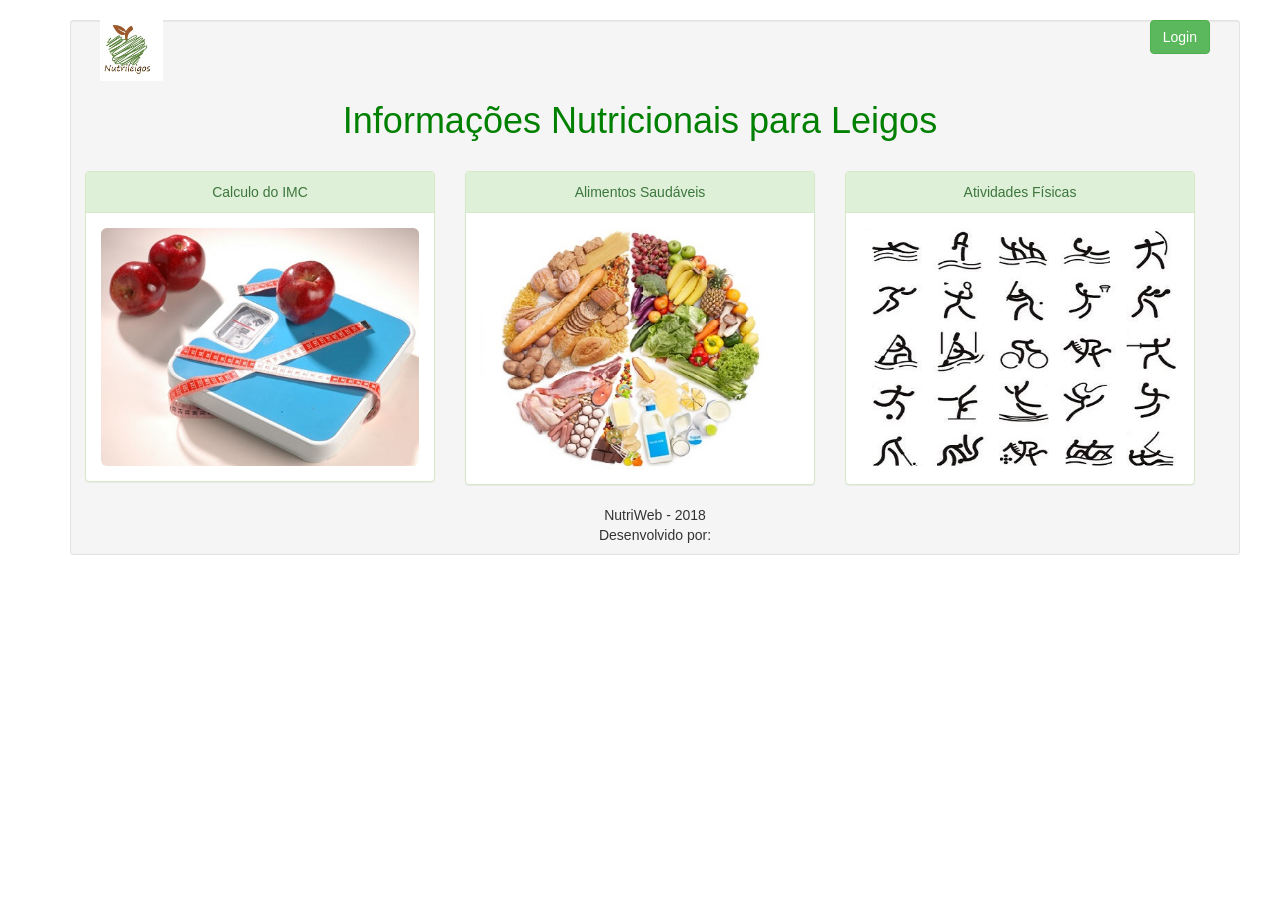
==== src/main/webapp/index.html @ cd793983 "Primeiro commit" ====
<!DOCTYPE html>
<html>

<head>
<meta charset="ISO-8859-1">
<title>nutriWeb</title>
<link rel="stylesheet" href="bootstrap-3.3.5/css/bootstrap.min.css" />
</head>
<body>
	<br>

	<!-- A classe container � uma classe css do  booststrap que organiza o layout( na forma do quadradinho -->
	<div class="container">


		<!-- Componente do login e do icone do nutrileigos -->
		<div class="col-md-12">
			<div class="col-md-1">
				<img src="images/iconnutri.jpg" class="img-responsive"
					alt="Responsive image">
			</div>

			<div class="row wrapper text-right">
				<span> <i class="icon wb-unlock" aria-hidden="true"></i></span> <a
					href="login.html" target="_top" class="btn btn-success">Login</a>

			</div>

			<!-- Cabe�alho da pagina -->
			<div class="row">
				<div class="col-md-12 wrapper text-center">
					<p class="text-center">
					<h1 style="color:green;">Informa��es Nutricionais para Leigos</h1>
					</p>
				</div>

			</div>
			<br>


			<div class="row">

				<!-- a div est� separando bonitinho as classes do css pra pagina ficar legal, parte do IMC -->
				<div class="col-sm-4">
					<div class="panel panel-success">
						<div class="panel-heading text-center">Calculo do IMC</div>
						<div class="panel-body">
							<form action="calculo-imc.html">
								<input type="image" src="images/calculo-de-indice-corporal.jpg"
									alt="Calculo de IMC " class="img-rounded img-responsive">
							</form>
						</div>
					</div>
				</div>




				<!-- Alimentos -->
				<div class="col-sm-4">
					<div class="panel panel-success">
						<div class="panel-heading text-center">Alimentos Saud�veis</div>
						<div class="panel-body">
							<form action="alimentos.html">
								<input type="image" src="images/alimentos-saudaveis.jpg"
									alt="Alimentos Saudaveis " class="img-rounded img-responsive">
							</form>
						</div>
					</div>
				</div>

				<!-- Atividades Fisicas -->
				<div class="col-sm-4">
					<div class="panel panel-success">
						<div class="panel-heading text-center">Atividades F�sicas</div>
						<div class="panel-body">
							<form action="atividades-fisicas.html">
								<input type="image" src="images/atividades-fisicas.jpg"
									alt="Atividades F�sicas " class="img-rounded img-responsive">
							</form>
						</div>
					</div>
				</div>


			</div>





		</div>

		<!-- Rodape da pagina -->
		<footer>
			<div class="container">
				<div class="row wrapper text-center">
					<div class="well well-sm">
						NutriWeb - 2018 <br> Desenvolvido por: <a
							href="https://github.com/AnaLeticia" target="_blank"></a>
					</div>
				</div>
			</div>
		</footer>
	</div>
	
</body>
</html>
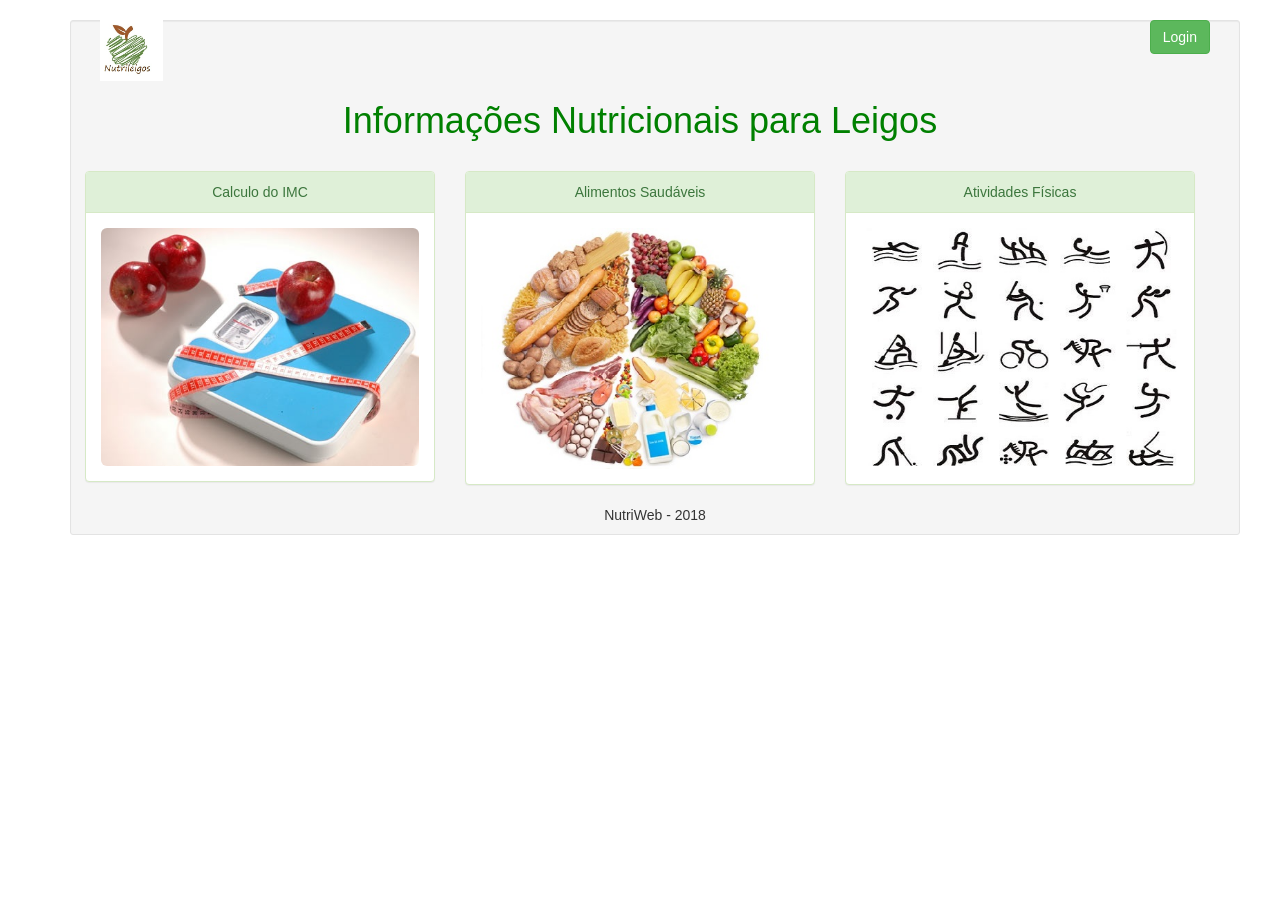
==== commit 6e85175c: "versao 1.0 Realizado pequenos ajustes." ====
--- a/src/main/webapp/index.html
+++ b/src/main/webapp/index.html
@@ -96,8 +96,7 @@
 			<div class="container">
 				<div class="row wrapper text-center">
 					<div class="well well-sm">
-						NutriWeb - 2018 <br> Desenvolvido por: <a
-							href="https://github.com/AnaLeticia" target="_blank"></a>
+						NutriWeb - 2018 <br>
 					</div>
 				</div>
 			</div>
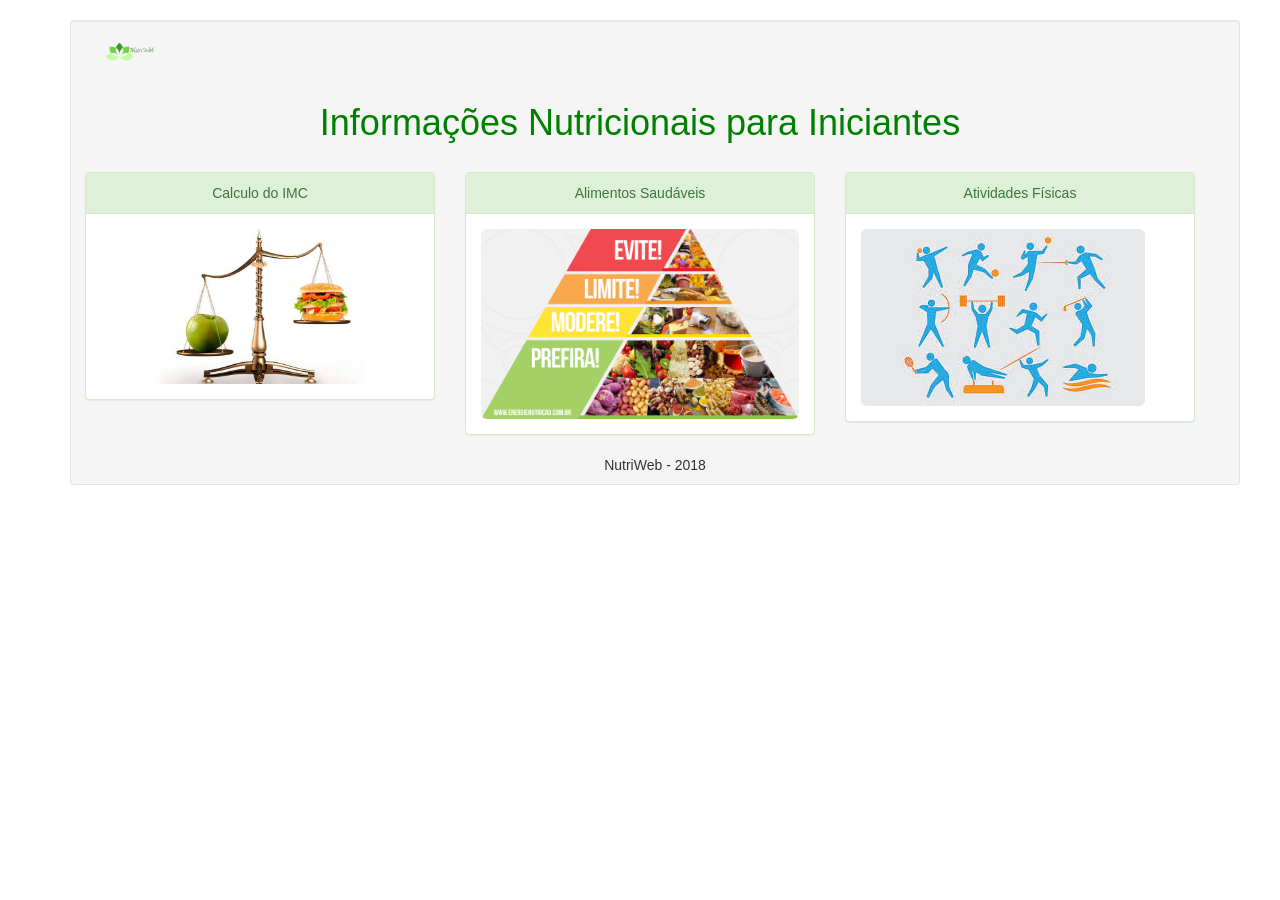
==== commit 56f7d80d: "Versão 2 Pequenas alterações" ====
--- a/src/main/webapp/index.html
+++ b/src/main/webapp/index.html
@@ -16,21 +16,15 @@
 		<!-- Componente do login e do icone do nutrileigos -->
 		<div class="col-md-12">
 			<div class="col-md-1">
-				<img src="images/iconnutri.jpg" class="img-responsive"
+				<img src="images/logo_nutriWeb.png" class="img-responsive"
 					alt="Responsive image">
-			</div>
-
-			<div class="row wrapper text-right">
-				<span> <i class="icon wb-unlock" aria-hidden="true"></i></span> <a
-					href="login.html" target="_top" class="btn btn-success">Login</a>
-
 			</div>
 
 			<!-- Cabe�alho da pagina -->
 			<div class="row">
 				<div class="col-md-12 wrapper text-center">
 					<p class="text-center">
-					<h1 style="color:green;">Informa��es Nutricionais para Leigos</h1>
+					<h1 style="color:green;">Informa��es Nutricionais para Iniciantes</h1>
 					</p>
 				</div>
 
@@ -46,7 +40,7 @@
 						<div class="panel-heading text-center">Calculo do IMC</div>
 						<div class="panel-body">
 							<form action="calculo-imc.html">
-								<input type="image" src="images/calculo-de-indice-corporal.jpg"
+								<input type="image" src="images/calculo-de-indice-corporal-2.jpg"
 									alt="Calculo de IMC " class="img-rounded img-responsive">
 							</form>
 						</div>
@@ -62,7 +56,7 @@
 						<div class="panel-heading text-center">Alimentos Saud�veis</div>
 						<div class="panel-body">
 							<form action="alimentos.html">
-								<input type="image" src="images/alimentos-saudaveis.jpg"
+								<input type="image" src="images/escolhas_saud�veis.png"
 									alt="Alimentos Saudaveis " class="img-rounded img-responsive">
 							</form>
 						</div>
@@ -75,7 +69,7 @@
 						<div class="panel-heading text-center">Atividades F�sicas</div>
 						<div class="panel-body">
 							<form action="atividades-fisicas.html">
-								<input type="image" src="images/atividades-fisicas.jpg"
+								<input type="image" src="images/atividades-fisicas-2.jpg"
 									alt="Atividades F�sicas " class="img-rounded img-responsive">
 							</form>
 						</div>
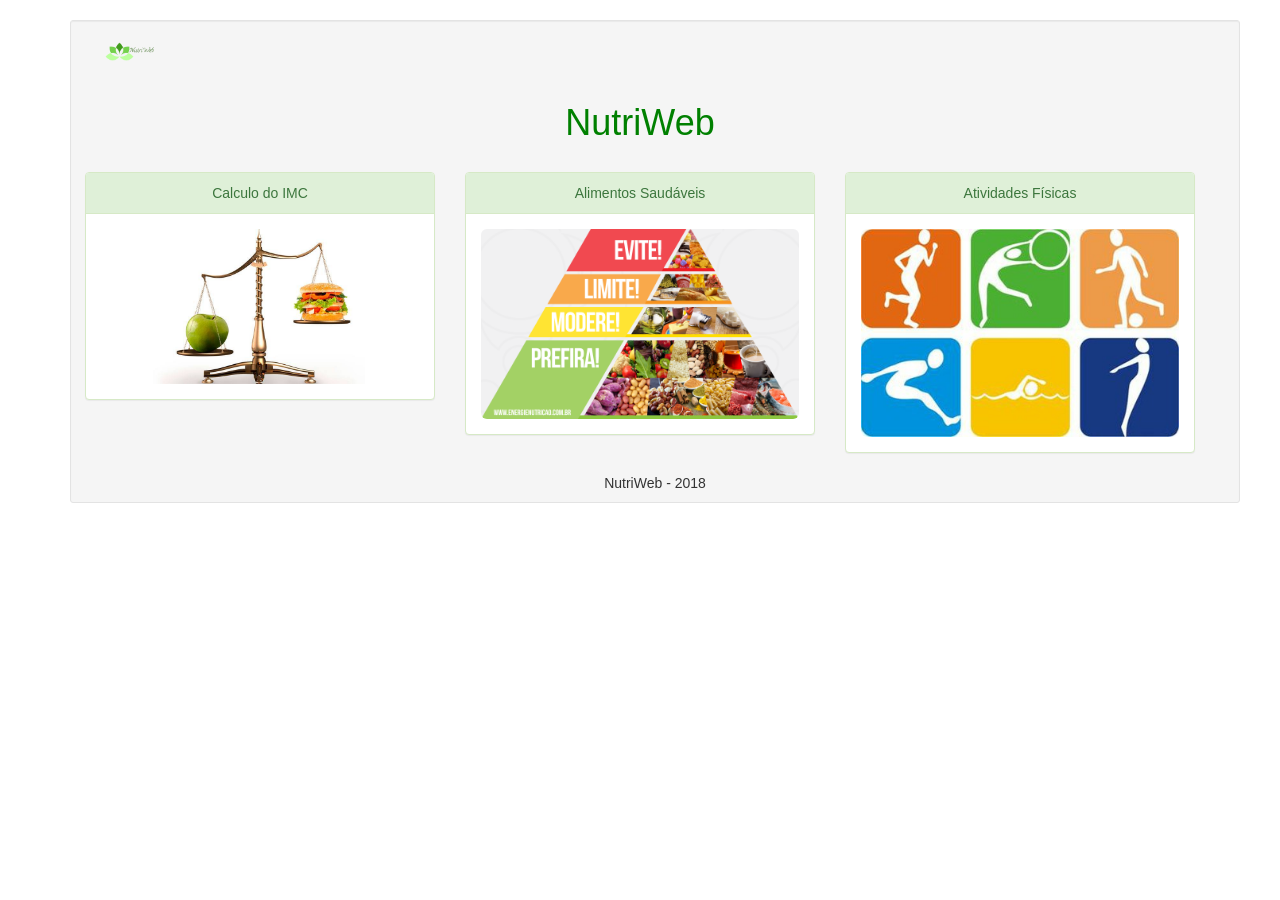
==== commit b90b1692: "versão 2.1 Pequenos ajustes na logo" ====
--- a/src/main/webapp/index.html
+++ b/src/main/webapp/index.html
@@ -13,7 +13,7 @@
 	<div class="container">
 
 
-		<!-- Componente do login e do icone do nutrileigos -->
+		<!-- Componente do login e do icone do nutriweb -->
 		<div class="col-md-12">
 			<div class="col-md-1">
 				<img src="images/logo_nutriWeb.png" class="img-responsive"
@@ -24,7 +24,7 @@
 			<div class="row">
 				<div class="col-md-12 wrapper text-center">
 					<p class="text-center">
-					<h1 style="color:green;">Informa��es Nutricionais para Iniciantes</h1>
+					<h1 style="color:green;">NutriWeb</h1>
 					</p>
 				</div>
 
@@ -69,7 +69,7 @@
 						<div class="panel-heading text-center">Atividades F�sicas</div>
 						<div class="panel-body">
 							<form action="atividades-fisicas.html">
-								<input type="image" src="images/atividades-fisicas-2.jpg"
+								<input type="image" src="images/atividades-fisicas-3.jpg"
 									alt="Atividades F�sicas " class="img-rounded img-responsive">
 							</form>
 						</div>
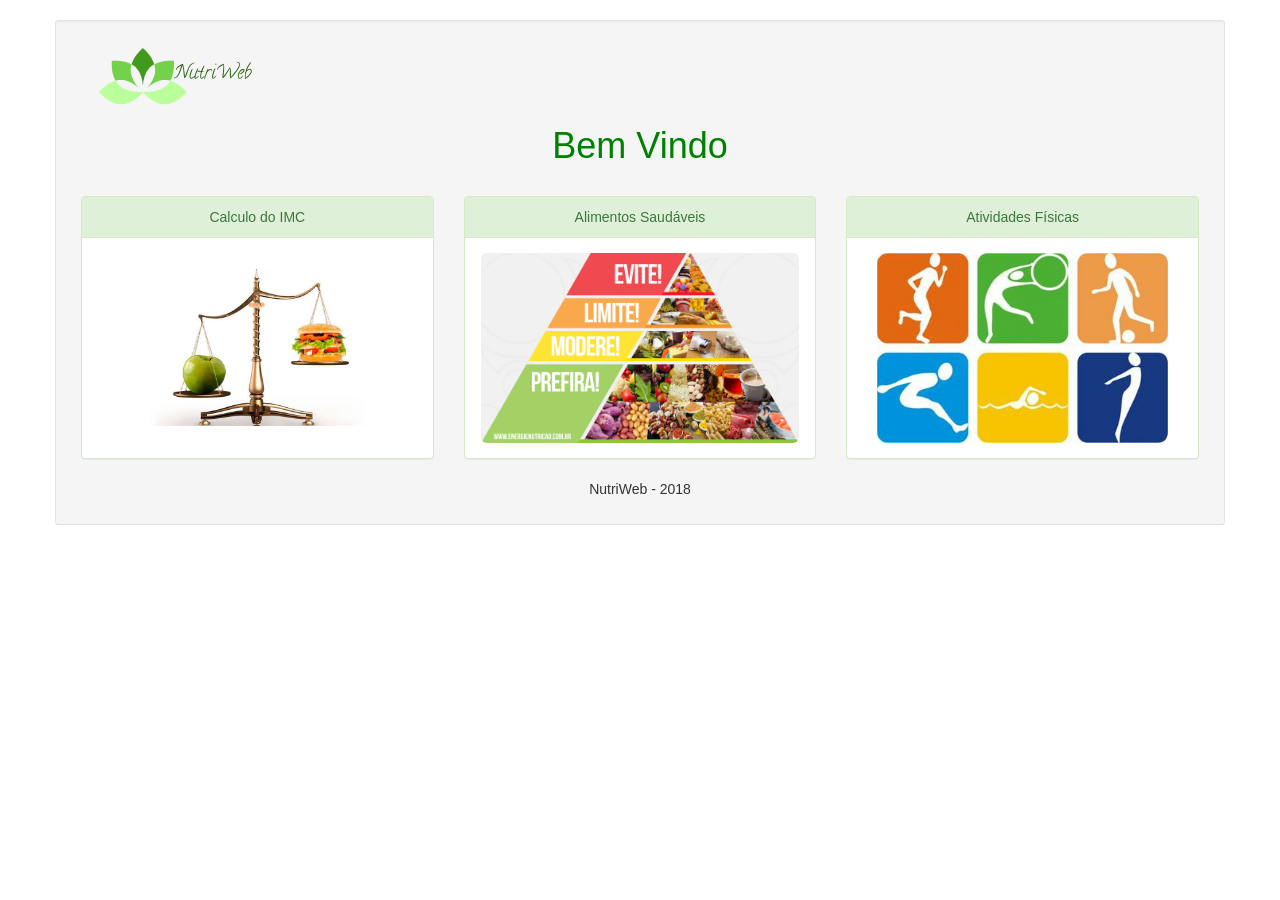
==== commit 72eed4e6: "Correções na tela inicial: Alinhamento; estrutura do código e clases; formato da logo; Melhorias: Ad" ====
--- a/src/main/webapp/index.html
+++ b/src/main/webapp/index.html
@@ -1,101 +1,77 @@
-<!DOCTYPE html>
+﻿<!DOCTYPE html>
 <html>
 
 <head>
-<meta charset="ISO-8859-1">
-<title>nutriWeb</title>
-<link rel="stylesheet" href="bootstrap-3.3.5/css/bootstrap.min.css" />
+	<meta charset="ISO-8859-1">
+	<meta name="viewport" content="width=device-width, initial-scale=1">
+	<title>NutriWeb</title>
+	<link rel="stylesheet" href="bootstrap-3.3.5/css/bootstrap.min.css" />
+	<link rel="stylesheet" href="main.css" />
 </head>
+
 <body>
 	<br>
 
-	<!-- A classe container � uma classe css do  booststrap que organiza o layout( na forma do quadradinho -->
-	<div class="container">
+	<!-- A classe container é uma classe css do booststrap que organiza o layout( na forma do quadradinho -->
+	<div id="index-content" class="container well well-sm">
+		<!-- Componente do login e do icone do nutriweb -->
+		<div class="row">
+			<div class="col-xs-12">
+				<img src="images/logo_nutriWeb.png" alt="NutriWeb">
+			</div>
+		</div>
 
+		<!-- Cabeçalho da pagina -->
+		<div class="row">
+			<div class="col-xs-12 wrapper text-center">
+				<p class="text-center">
+					<h1 style="color:green;">Bem Vindo</h1>
+				</p>
+			</div>
+		</div>
 
-		<!-- Componente do login e do icone do nutriweb -->
-		<div class="col-md-12">
-			<div class="col-md-1">
-				<img src="images/logo_nutriWeb.png" class="img-responsive"
-					alt="Responsive image">
-			</div>
+		<br>
 
-			<!-- Cabe�alho da pagina -->
-			<div class="row">
-				<div class="col-md-12 wrapper text-center">
-					<p class="text-center">
-					<h1 style="color:green;">NutriWeb</h1>
-					</p>
-				</div>
-
-			</div>
-			<br>
-
-
-			<div class="row">
-
-				<!-- a div est� separando bonitinho as classes do css pra pagina ficar legal, parte do IMC -->
-				<div class="col-sm-4">
-					<div class="panel panel-success">
-						<div class="panel-heading text-center">Calculo do IMC</div>
-						<div class="panel-body">
-							<form action="calculo-imc.html">
-								<input type="image" src="images/calculo-de-indice-corporal-2.jpg"
-									alt="Calculo de IMC " class="img-rounded img-responsive">
-							</form>
-						</div>
+		<div id="index-content-options" class="row">
+			<!-- a div está separando bonitinho as classes do css pra pagina ficar legal, parte do IMC -->
+			<a href="calculo-imc.html" class="col-sm-4">
+				<div class="panel panel-success">
+					<div class="panel-heading text-center">Calculo do IMC</div>
+					<div class="panel-body">
+						<img src="images/calculo-de-indice-corporal-2.jpg" alt="Calculo de IMC" class="img-rounded img-responsive">
 					</div>
 				</div>
+			</a>
 
-
-
-
-				<!-- Alimentos -->
-				<div class="col-sm-4">
-					<div class="panel panel-success">
-						<div class="panel-heading text-center">Alimentos Saud�veis</div>
-						<div class="panel-body">
-							<form action="alimentos.html">
-								<input type="image" src="images/escolhas_saud�veis.png"
-									alt="Alimentos Saudaveis " class="img-rounded img-responsive">
-							</form>
-						</div>
+			<!-- Alimentos -->
+			<a href="alimentos.html" class="col-sm-4">
+				<div class="panel panel-success">
+					<div class="panel-heading text-center">Alimentos Saudáveis</div>
+					<div class="panel-body">
+						<img src="images/escolhas_saudaveis.png" alt="Alimentos Saudáveis" class="img-rounded img-responsive">
 					</div>
 				</div>
+			</a>
 
-				<!-- Atividades Fisicas -->
-				<div class="col-sm-4">
-					<div class="panel panel-success">
-						<div class="panel-heading text-center">Atividades F�sicas</div>
-						<div class="panel-body">
-							<form action="atividades-fisicas.html">
-								<input type="image" src="images/atividades-fisicas-3.jpg"
-									alt="Atividades F�sicas " class="img-rounded img-responsive">
-							</form>
-						</div>
+			<!-- Atividades Fisicas -->
+			<a href="atividades-fisicas.html" class="col-sm-4">
+				<div class="panel panel-success">
+					<div class="panel-heading text-center">Atividades Físicas</div>
+					<div class="panel-body">
+						<img type="image" src="images/atividades-fisicas-3.jpg" alt="Atividades Físicas" class="img-rounded img-responsive">
 					</div>
 				</div>
-
-
-			</div>
-
-
-
-
-
+			</a>
 		</div>
 
 		<!-- Rodape da pagina -->
 		<footer>
-			<div class="container">
-				<div class="row wrapper text-center">
-					<div class="well well-sm">
-						NutriWeb - 2018 <br>
-					</div>
-				</div>
+			<div class="row wrapper text-center">
+				NutriWeb - 2018
+				<br>
 			</div>
 		</footer>
 	</div>
-	
 </body>
+
 </html>
--- a/src/main/webapp/main.css
+++ b/src/main/webapp/main.css
@@ -0,0 +1,14 @@
+#index-content {
+    padding: 25px;
+}
+
+#index-content-options .panel-body {
+    align-items: center;
+    display: flex;
+    height: 220px;
+}
+
+#index-content-options .panel-body img {
+    max-height: 100%;
+    margin: auto;
+}
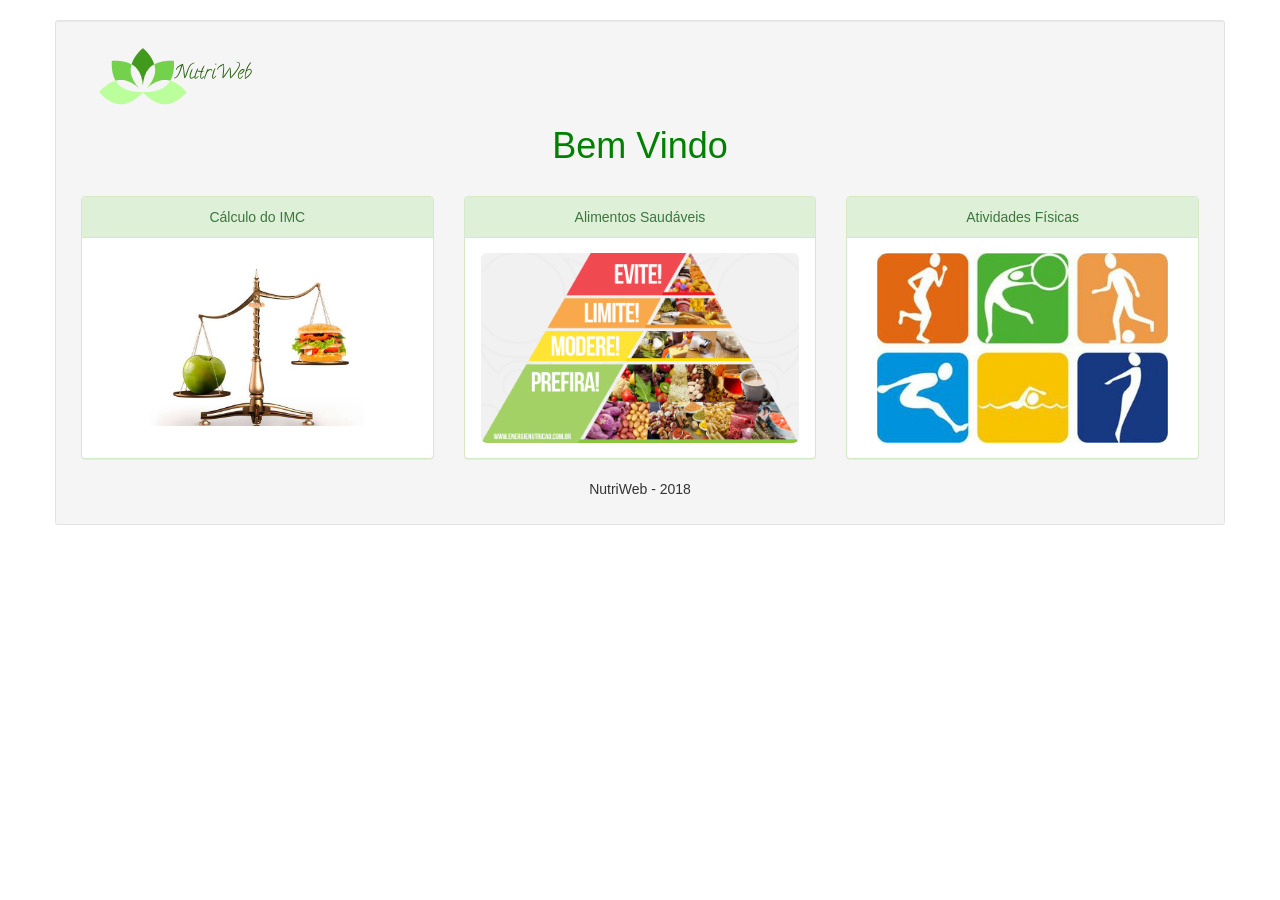
==== commit 0f3a5164: "Correções na tela index" ====
--- a/src/main/webapp/index.html
+++ b/src/main/webapp/index.html
@@ -2,7 +2,7 @@
 <html>
 
 <head>
-	<meta charset="ISO-8859-1">
+	<meta charset="utf-8">
 	<meta name="viewport" content="width=device-width, initial-scale=1">
 	<title>NutriWeb</title>
 	<link rel="stylesheet" href="bootstrap-3.3.5/css/bootstrap.min.css" />
@@ -13,20 +13,19 @@
 	<br>
 
 	<!-- A classe container é uma classe css do booststrap que organiza o layout( na forma do quadradinho -->
-	<div id="index-content" class="container well well-sm">
+	<div class="container well well-sm">
 		<!-- Componente do login e do icone do nutriweb -->
 		<div class="row">
 			<div class="col-xs-12">
+				<!-- Logo -->
 				<img src="images/logo_nutriWeb.png" alt="NutriWeb">
 			</div>
 		</div>
 
 		<!-- Cabeçalho da pagina -->
 		<div class="row">
-			<div class="col-xs-12 wrapper text-center">
-				<p class="text-center">
-					<h1 style="color:green;">Bem Vindo</h1>
-				</p>
+			<div class="col-xs-12 text-center">
+				<h1 style="color:green;">Bem Vindo</h1>
 			</div>
 		</div>
 
@@ -36,7 +35,7 @@
 			<!-- a div está separando bonitinho as classes do css pra pagina ficar legal, parte do IMC -->
 			<a href="calculo-imc.html" class="col-sm-4">
 				<div class="panel panel-success">
-					<div class="panel-heading text-center">Calculo do IMC</div>
+					<div class="panel-heading text-center">Cálculo do IMC</div>
 					<div class="panel-body">
 						<img src="images/calculo-de-indice-corporal-2.jpg" alt="Calculo de IMC" class="img-rounded img-responsive">
 					</div>
@@ -66,7 +65,7 @@
 
 		<!-- Rodape da pagina -->
 		<footer>
-			<div class="row wrapper text-center">
+			<div class="row text-center">
 				NutriWeb - 2018
 				<br>
 			</div>
--- a/src/main/webapp/main.css
+++ b/src/main/webapp/main.css
@@ -1,4 +1,4 @@
-#index-content {
+body > .container {
     padding: 25px;
 }
 
